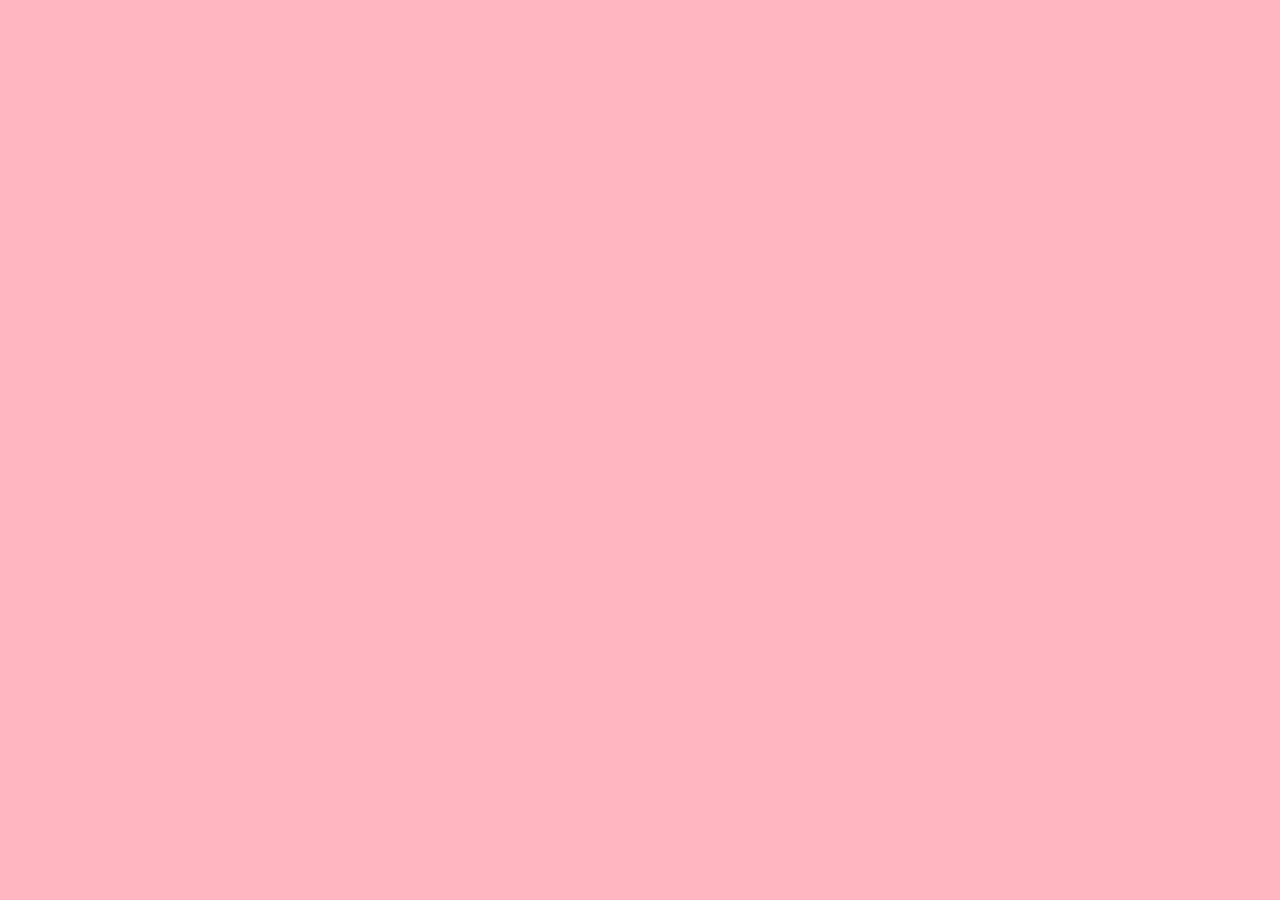
==== index.html @ c58190a9 "Update index.html" ====
<!DOCTYPE html>
<html lang="id">
<head>
  <meta charset="UTF-8">
  <title>For Nayla 💖</title>
  <link rel="stylesheet" href="style.css">
</head>
<body>

<audio id="bgm" src="audio/love.mp3" loop></audio>

<!-- SCENE 1 : FIREWORK -->
<section class="scene active">
  <div class="firework-container"></div>
</section>

<!-- SCENE 2 : PAINTBALL LOVE -->
<section class="scene">
  <div class="paintball-container">
    <div class="love-text">Nayla</div>
  </div>
</section>

<!-- SCENE 3 : CARRIAGE -->
<section class="scene scene-carriage">
  <svg class="carriage-svg" viewBox="0 0 400 200">
    <!-- BODY -->
    <path d="M80 110 Q200 40 320 110 Z" fill="#ffb6c1"/>
    <rect x="130" y="60" width="140" height="60" rx="30" fill="#ffd1dc"/>

    <!-- ROOF -->
    <path d="M140 60 Q200 20 260 60" fill="none" stroke="#ff69b4" stroke-width="6"/>

    <!-- WHEELS -->
    <g class="wheel" transform="translate(130 130)">
      <circle r="22" fill="#333"/>
    </g>
    <g class="wheel" transform="translate(270 130)">
      <circle r="22" fill="#333"/>
    </g>
  </svg>

  <button id="nextBtn">Lanjut 💖</button>
</section>

<!-- SCENE 4 : CINDERELLA -->
<section class="scene scene-cinderella">
  <sript src="assets/img/cinderella.png"></sript>
  <h2>Alo pacar kandung</h2>
  <p>Jjr ak kangen, hmm alay gpp kan?</p>
</section>

<script src="js/script.js"></script>
</body>
</html>
---- style.css ----
* { margin:0; padding:0; box-sizing:border-box; font-family:Segoe UI,sans-serif; }

body { background:black; overflow:hidden; }

.scene {
  position:absolute;
  inset:0;
  display:none;
  justify-content:center;
  align-items:center;
}

.scene.active { display:flex; }

/* FIREWORK */
.firework-container { width:100%; height:100%; position:relative; }

.rocket {
  position:absolute;
  width:4px;
  height:20px;
  background:white;
  bottom:0;
  animation: launch 1.2s ease-out forwards;
}

@keyframes launch {
  to { transform: translateY(-400px); opacity:0; }
}

.particle {
  position:absolute;
  width:6px;
  height:6px;
  background:pink;
  border-radius:50%;
  animation: explode 1.5s forwards;
}

@keyframes explode {
  to {
    transform: rotate(var(--angle)) translateX(var(--distance));
    opacity:0;
  }
}

/* PAINTBALL LOVE */
.scene:nth-child(2) { background:#ffb6c1; }

.paintball-container {
  width:300px;
  height:300px;
  position:relative;
}

.ball {
  position:absolute;
  width:10px;
  height:10px;
  background:white;
  border-radius:50%;
  top:0;
  animation: drop .4s forwards;
}

@keyframes drop {
  to { transform: translateY(var(--drop)); }
}

.paint {
  position:absolute;
  width:20px;
  height:20px;
  background:hotpink;
  border-radius:50%;
  opacity:0;
  transform:scale(.3);
  transition:.8s;
}

.paint.show {
  opacity:1;
  transform:scale(1);
}

.love-text {
  position:absolute;
  top:50%;
  left:50%;
  transform:translate(-50%,-50%);
  font-size:28px;
  font-weight:bold;
  color:white;
  opacity:0;
  transition:1.5s;
}

/* CARRIAGE */
.scene-carriage { flex-direction:column; background:#ffe4ec; }

.carriage-svg {
  width:320px;
  animation: move 3s ease-in-out infinite alternate;
}

@keyframes move {
  from { transform:translateX(-30px); }
  to { transform:translateX(30px); }
}

.wheel {
  transform-box: fill-box;
  transform-origin: center;
  animation: spin 1s linear infinite;
}

@keyframes spin { to { transform:rotate(360deg); } }

#nextBtn {
  margin-top:20px;
  padding:10px 25px;
  border:none;
  background:#ff69b4;
  color:white;
  font-size:16px;
  border-radius:20px;
  cursor:pointer;
}

/* FINAL */
.scene-cinderella {
  background:#ffe4ec;
  flex-direction:column;
  text-align:center;
}
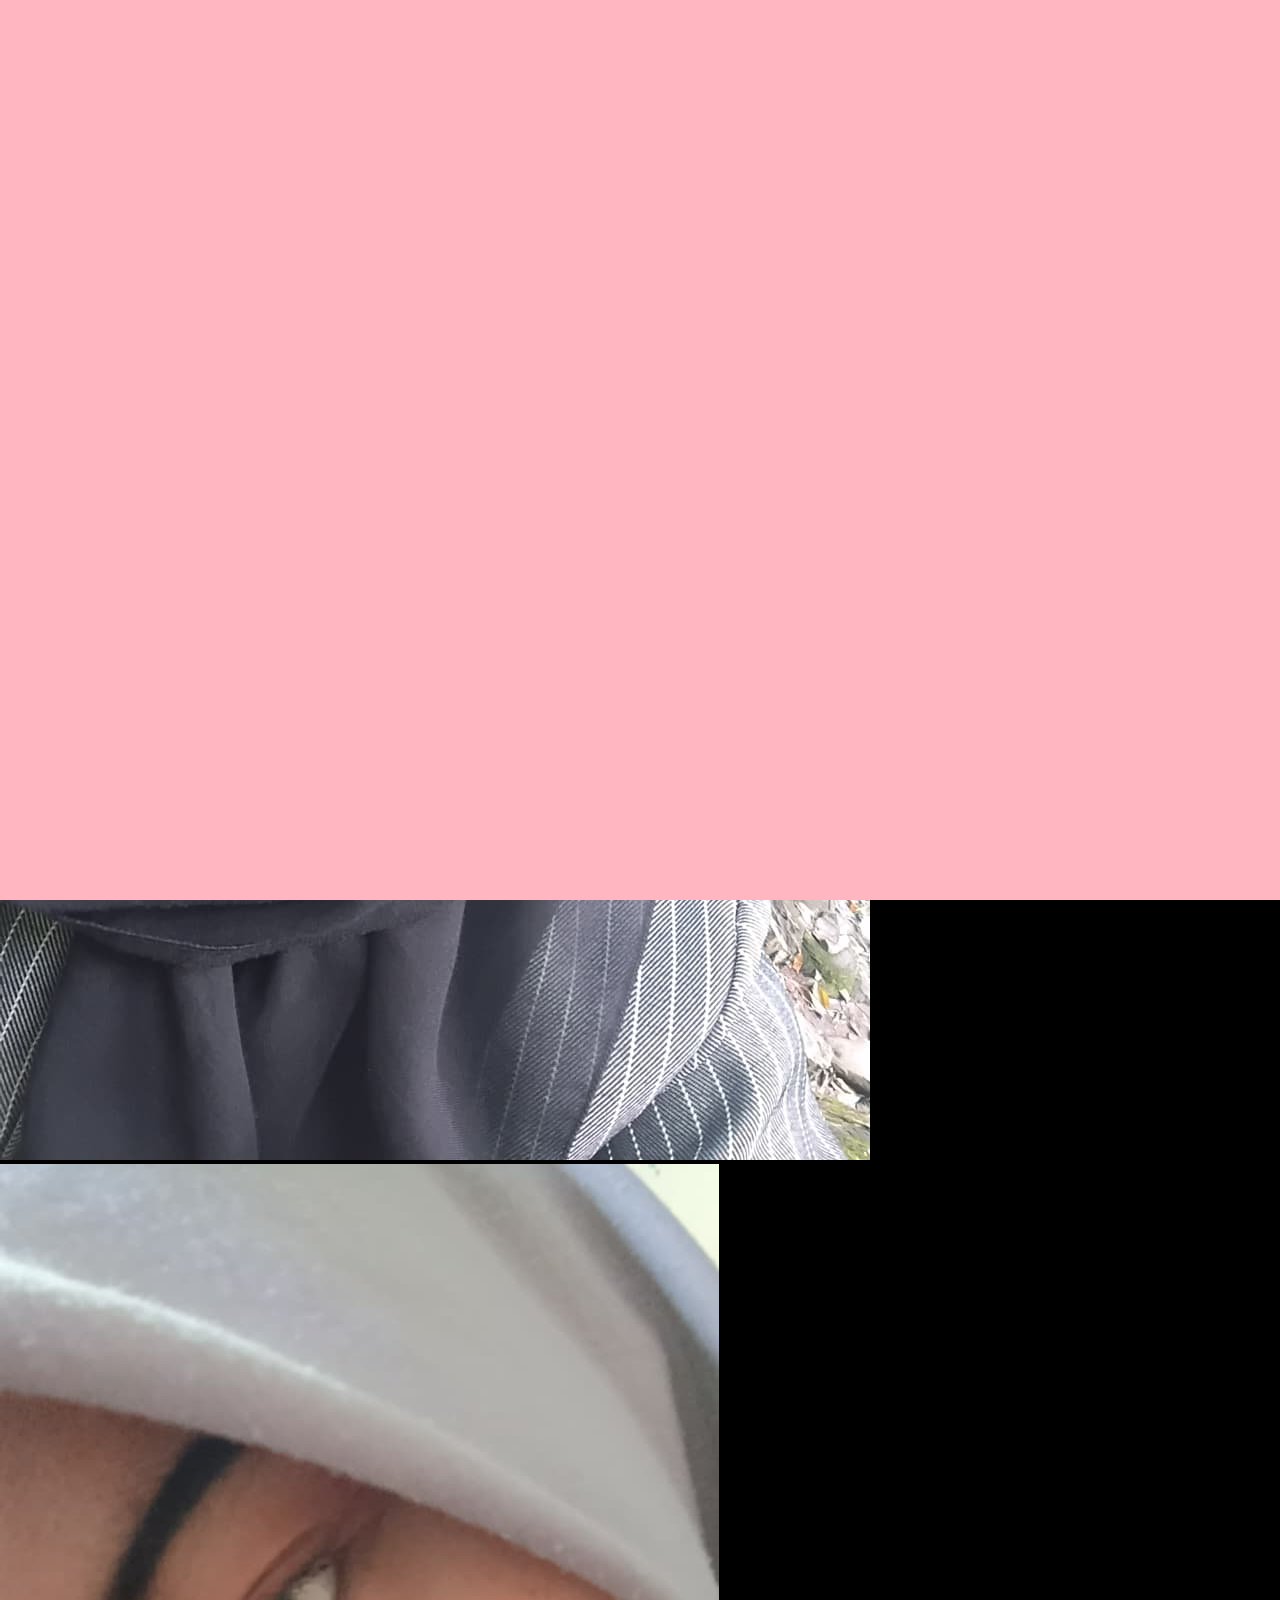
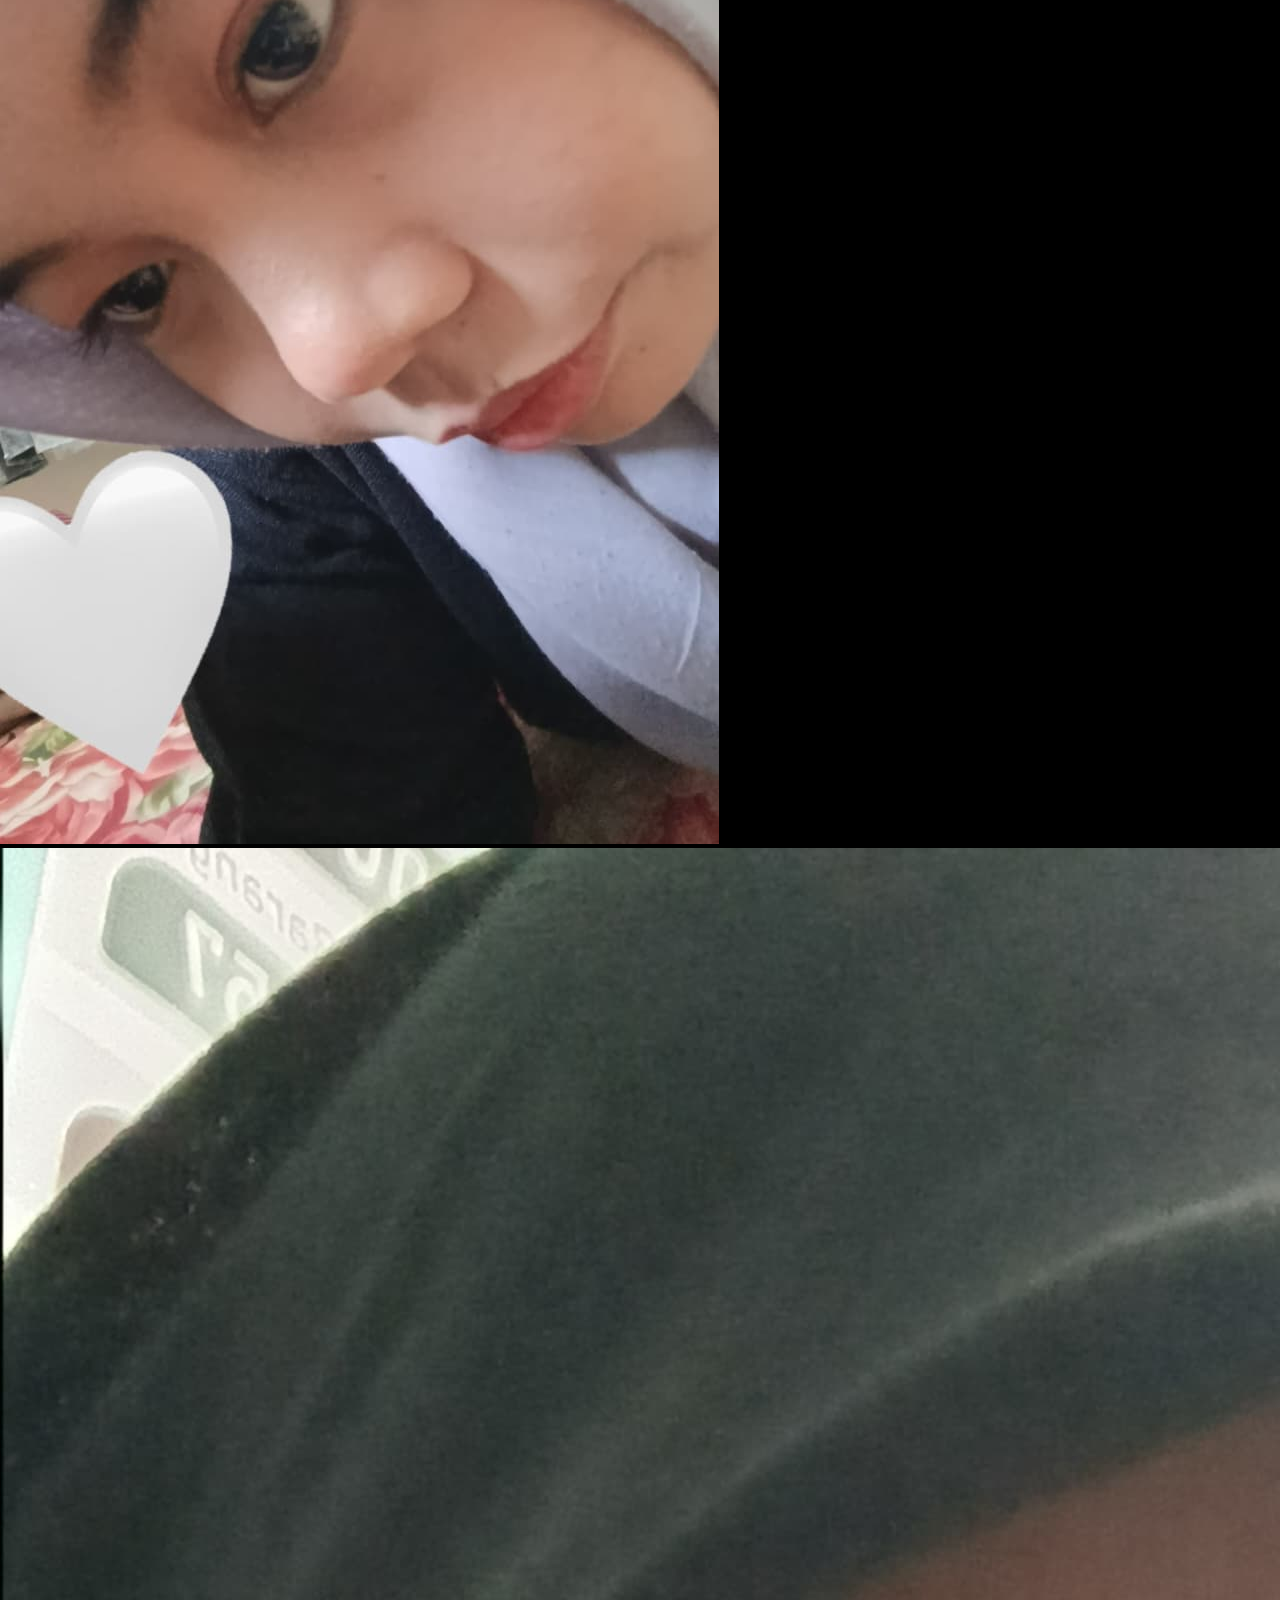
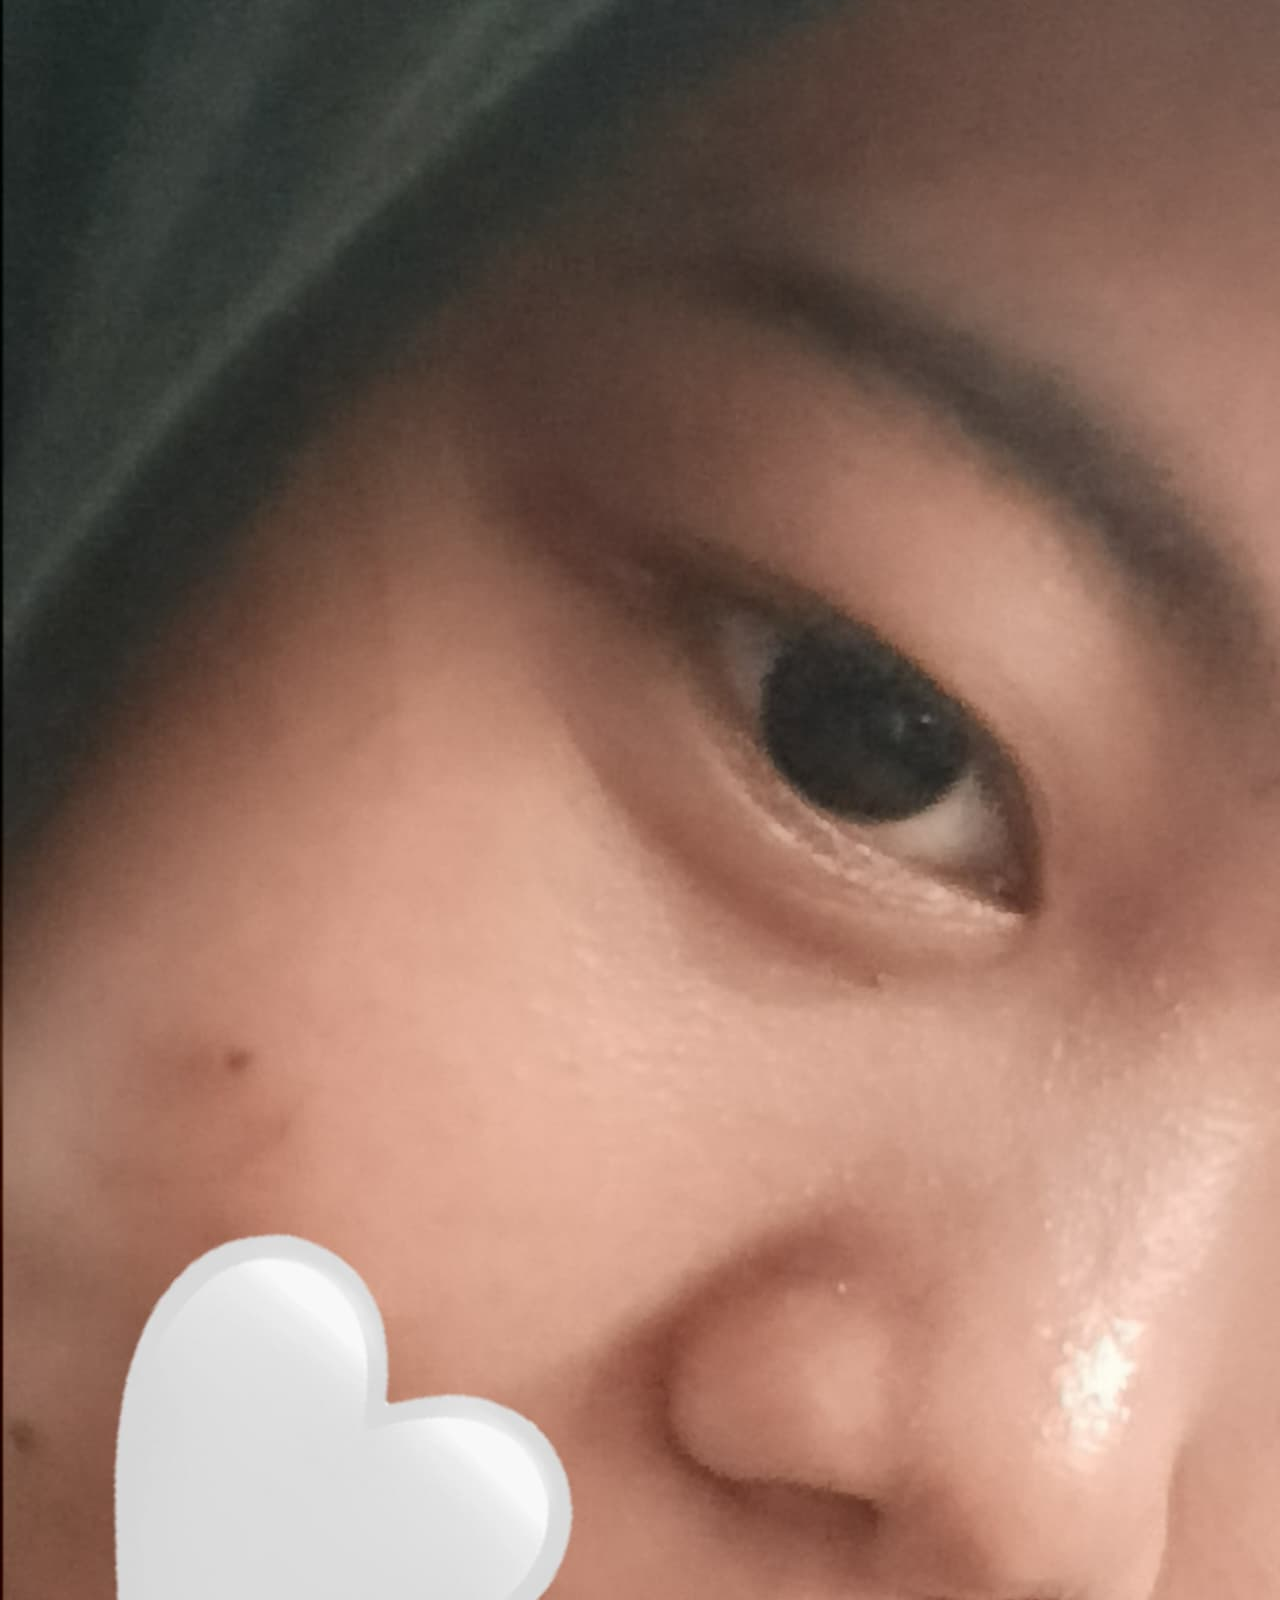
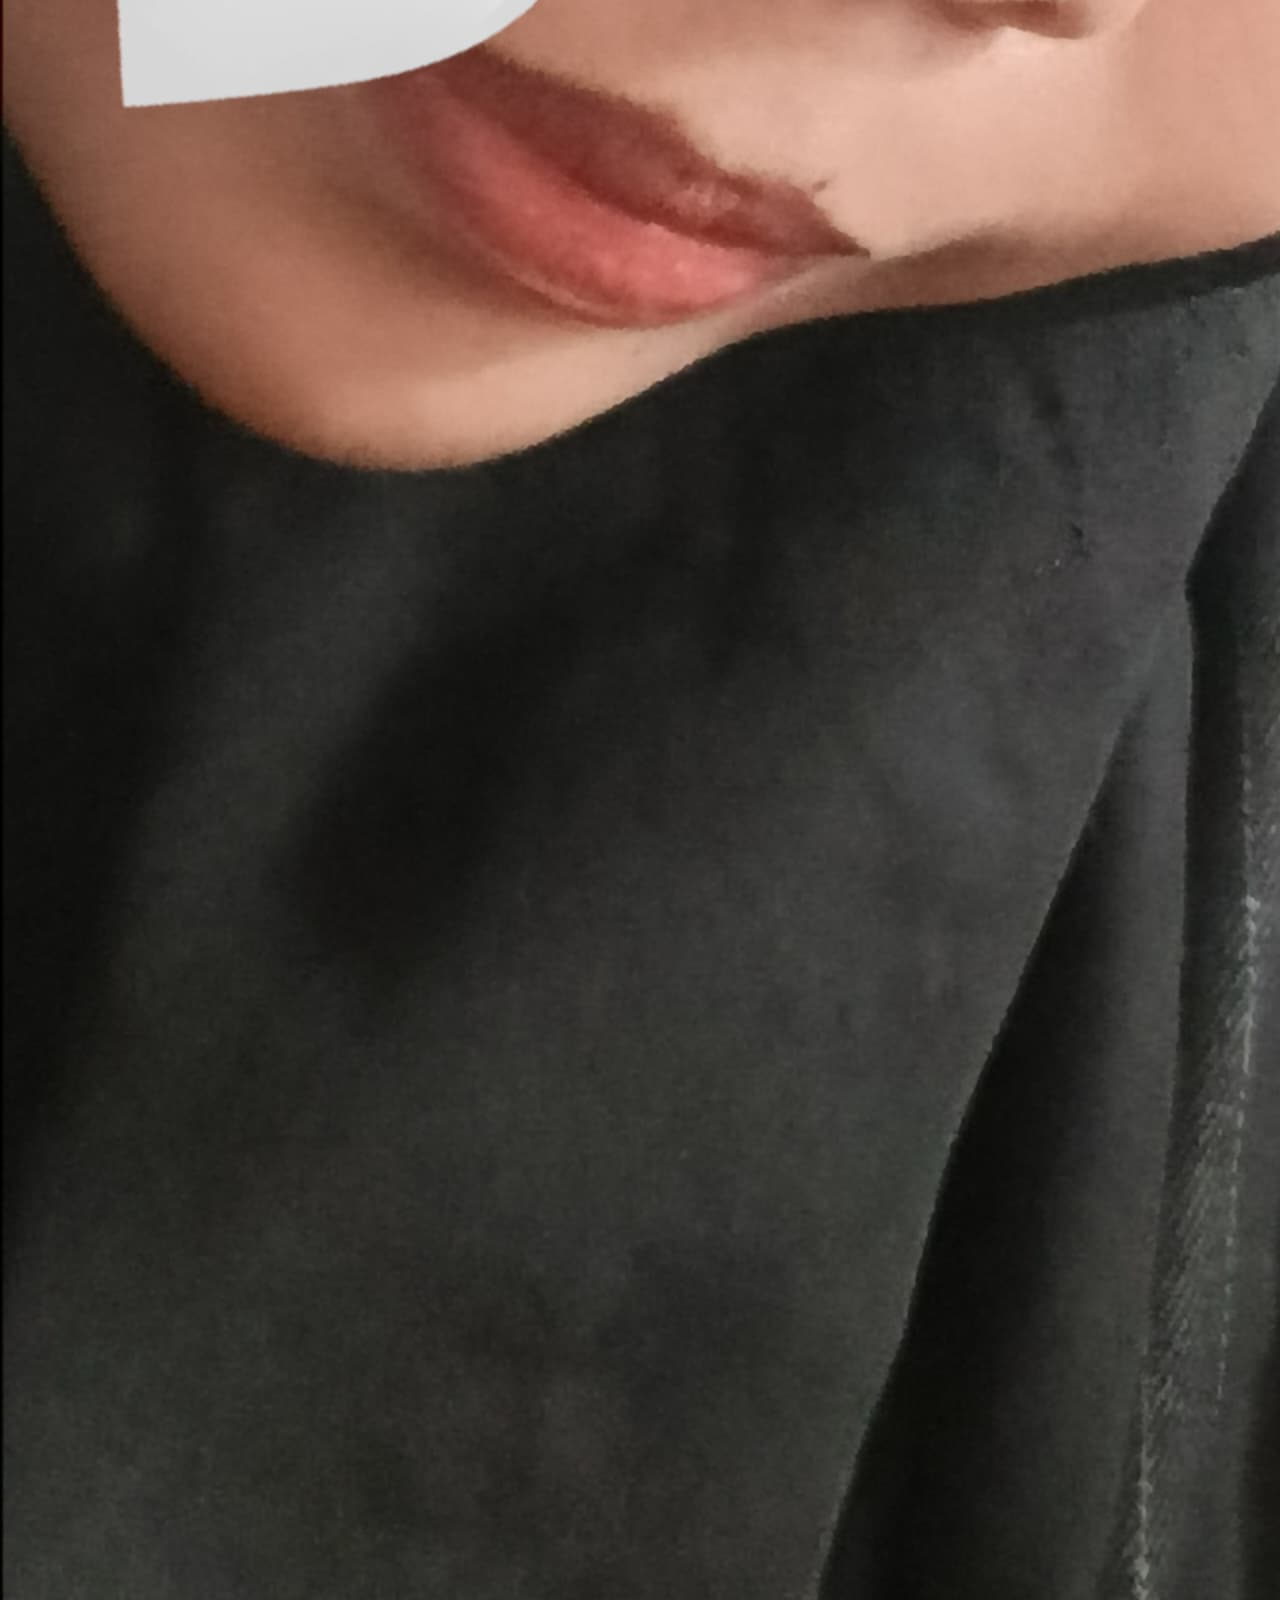
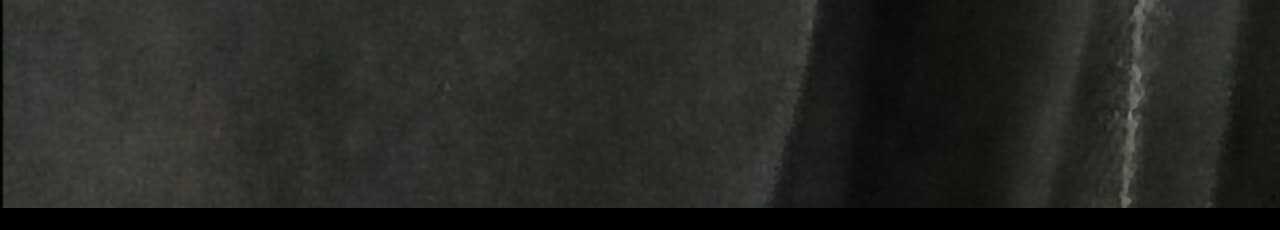
==== commit 39382054: "Update index.html" ====
--- a/index.html
+++ b/index.html
@@ -45,11 +45,19 @@
 
 <!-- SCENE 4 : CINDERELLA -->
 <section class="scene scene-cinderella">
-  <sript src="assets/img/cinderella.png"></sript>
+  <img src="assets/img/cinderella.png" class="cinderella">
   <h2>Alo pacar kandung</h2>
   <p>Jjr ak kangen, hmm alay gpp kan?</p>
+</section>
+  <div class="frames">
+      <img src="assets/img/frame1.jpg">
+      <img src="assets/img/frame2.jpg">
+      <img src="assets/img/frame3.jpg">
+    </div>
+  </div>
 </section>
 
 <script src="js/script.js"></script>
 </body>
 </html>
+=
--- a/style.css
+++ b/style.css
@@ -13,34 +13,53 @@
 .scene.active { display:flex; }
 
 /* FIREWORK */
-.firework-container { width:100%; height:100%; position:relative; }
+#scene-firework {
+  background: black;
+}
 
+.firework-container {
+  position: relative;
+  width: 100%;
+  height: 100%;
+}
+
+/* ROCKET */
 .rocket {
-  position:absolute;
-  width:4px;
-  height:20px;
-  background:white;
-  bottom:0;
+  position: absolute;
+  width: 4px;
+  height: 20px;
+  background: white;
+  left: 50%;
+  bottom: 0;
+  transform: translateX(-50%);
   animation: launch 1.2s ease-out forwards;
 }
 
 @keyframes launch {
-  to { transform: translateY(-400px); opacity:0; }
+  to {
+    transform: translate(-50%, -400px);
+    opacity: 0;
+  }
 }
 
+/* PARTICLE */
 .particle {
-  position:absolute;
-  width:6px;
-  height:6px;
-  background:pink;
-  border-radius:50%;
-  animation: explode 1.5s forwards;
+  position: absolute;
+  width: 6px;
+  height: 6px;
+  background: pink;
+  border-radius: 50%;
+  animation: explode 1.5s ease-out forwards;
 }
 
 @keyframes explode {
+  from {
+    transform: rotate(var(--angle)) translateX(0);
+    opacity: 1;
+  }
   to {
     transform: rotate(var(--angle)) translateX(var(--distance));
-    opacity:0;
+    opacity: 0;
   }
 }
 
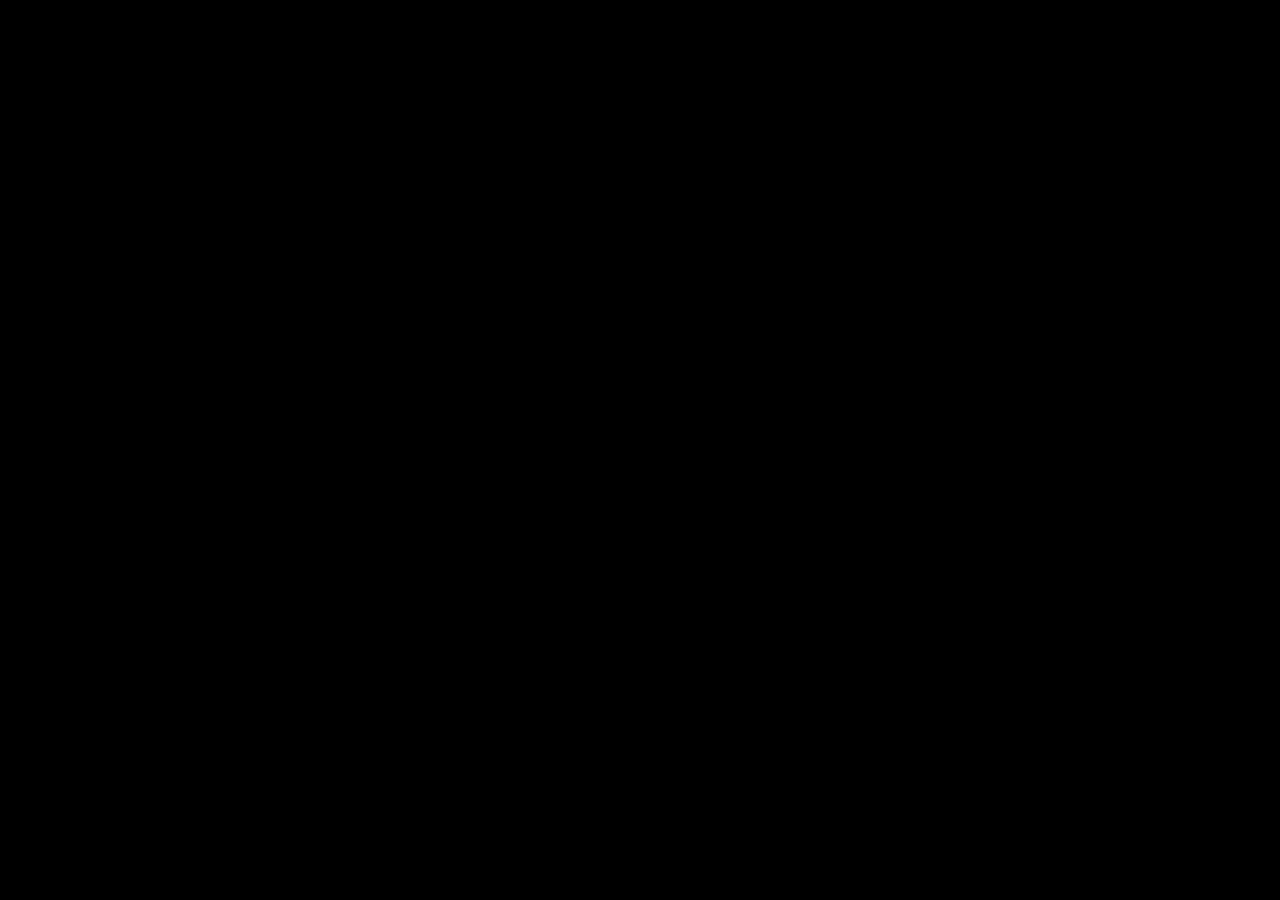
==== commit cd1bd992: "Update index.html" ====
--- a/index.html
+++ b/index.html
@@ -2,36 +2,32 @@
 <html lang="id">
 <head>
   <meta charset="UTF-8">
-  <title>For Nayla 💖</title>
+  <title>For Nayla</title>
   <link rel="stylesheet" href="style.css">
 </head>
-<body>
+<body class="grayscale">
 
 <audio id="bgm" src="audio/love.mp3" loop></audio>
 
 <!-- SCENE 1 : FIREWORK -->
-<section class="scene active">
+<section class="scene active" id="scene-firework">
   <div class="firework-container"></div>
 </section>
 
 <!-- SCENE 2 : PAINTBALL LOVE -->
-<section class="scene">
+<section class="scene" id="scene-paintball">
   <div class="paintball-container">
     <div class="love-text">Nayla</div>
   </div>
 </section>
 
 <!-- SCENE 3 : CARRIAGE -->
-<section class="scene scene-carriage">
+<section class="scene scene-carriage" id="scene-carriage">
   <svg class="carriage-svg" viewBox="0 0 400 200">
-    <!-- BODY -->
     <path d="M80 110 Q200 40 320 110 Z" fill="#ffb6c1"/>
     <rect x="130" y="60" width="140" height="60" rx="30" fill="#ffd1dc"/>
-
-    <!-- ROOF -->
     <path d="M140 60 Q200 20 260 60" fill="none" stroke="#ff69b4" stroke-width="6"/>
 
-    <!-- WHEELS -->
     <g class="wheel" transform="translate(130 130)">
       <circle r="22" fill="#333"/>
     </g>
@@ -43,21 +39,20 @@
   <button id="nextBtn">Lanjut 💖</button>
 </section>
 
-<!-- SCENE 4 : CINDERELLA -->
-<section class="scene scene-cinderella">
+<!-- SCENE 4 : FINAL -->
+<section class="scene scene-final" id="scene-final">
   <img src="assets/img/cinderella.png" class="cinderella">
+
   <h2>Alo pacar kandung</h2>
-  <p>Jjr ak kangen, hmm alay gpp kan?</p>
-</section>
+  <p>Jjr ak kangen, alay dikit gppkan </p>
+
   <div class="frames">
-      <img src="assets/img/frame1.jpg">
-      <img src="assets/img/frame2.jpg">
-      <img src="assets/img/frame3.jpg">
-    </div>
+    <div class="frame"><img src="assets/img/frame1.jpg"></div>
+    <div class="frame"><img src="assets/img/frame2.jpg"></div>
+    <div class="frame"><img src="assets/img/frame3.jpg"></div>
   </div>
 </section>
 
 <script src="js/script.js"></script>
 </body>
 </html>
-=
--- a/style.css
+++ b/style.css
@@ -1,6 +1,14 @@
 * { margin:0; padding:0; box-sizing:border-box; font-family:Segoe UI,sans-serif; }
 
-body { background:black; overflow:hidden; }
+body {
+  background:black;
+  overflow:hidden;
+  transition:2s;
+}
+
+body.grayscale {
+  filter: grayscale(100%);
+}
 
 .scene {
   position:absolute;
@@ -13,58 +21,41 @@
 .scene.active { display:flex; }
 
 /* FIREWORK */
-#scene-firework {
-  background: black;
+.firework-container {
+  width:100%;
+  height:100%;
+  position:relative;
 }
 
-.firework-container {
-  position: relative;
-  width: 100%;
-  height: 100%;
-}
-
-/* ROCKET */
 .rocket {
-  position: absolute;
-  width: 4px;
-  height: 20px;
-  background: white;
-  left: 50%;
-  bottom: 0;
-  transform: translateX(-50%);
-  animation: launch 1.2s ease-out forwards;
+  position:absolute;
+  width:4px;
+  height:20px;
+  background:white;
+  bottom:0;
+  animation:launch 1.2s ease-out forwards;
 }
 
 @keyframes launch {
-  to {
-    transform: translate(-50%, -400px);
-    opacity: 0;
-  }
+  to { transform:translateY(-400px); opacity:0; }
 }
 
-/* PARTICLE */
 .particle {
-  position: absolute;
-  width: 6px;
-  height: 6px;
-  background: pink;
-  border-radius: 50%;
-  animation: explode 1.5s ease-out forwards;
+  position:absolute;
+  width:6px;
+  height:6px;
+  background:hotpink;
+  border-radius:50%;
+  animation:explode 1.5s forwards;
 }
 
 @keyframes explode {
-  from {
-    transform: rotate(var(--angle)) translateX(0);
-    opacity: 1;
-  }
-  to {
-    transform: rotate(var(--angle)) translateX(var(--distance));
-    opacity: 0;
-  }
+  from { transform:rotate(var(--a)) translateX(0); }
+  to { transform:rotate(var(--a)) translateX(var(--d)); opacity:0; }
 }
 
-/* PAINTBALL LOVE */
-.scene:nth-child(2) { background:#ffb6c1; }
+/* PAINTBALL */
+#scene-paintball { background:#111; }
 
 .paintball-container {
   width:300px;
@@ -78,12 +69,11 @@
   height:10px;
   background:white;
   border-radius:50%;
-  top:0;
-  animation: drop .4s forwards;
+  animation:drop .4s forwards;
 }
 
 @keyframes drop {
-  to { transform: translateY(var(--drop)); }
+  to { transform:translateY(var(--y)); }
 }
 
 .paint {
@@ -104,36 +94,40 @@
 
 .love-text {
   position:absolute;
-  top:50%;
-  left:50%;
-  transform:translate(-50%,-50%);
-  font-size:28px;
-  font-weight:bold;
+  inset:0;
+  display:flex;
+  justify-content:center;
+  align-items:center;
+  font-size:30px;
   color:white;
   opacity:0;
   transition:1.5s;
 }
 
 /* CARRIAGE */
-.scene-carriage { flex-direction:column; background:#ffe4ec; }
+.scene-carriage {
+  flex-direction:column;
+  background:#ffe4ec;
+}
 
 .carriage-svg {
   width:320px;
-  animation: move 3s ease-in-out infinite alternate;
+  animation:float 3s ease-in-out infinite alternate;
 }
 
-@keyframes move {
+@keyframes float {
   from { transform:translateX(-30px); }
   to { transform:translateX(30px); }
 }
 
 .wheel {
-  transform-box: fill-box;
-  transform-origin: center;
-  animation: spin 1s linear infinite;
+  transform-origin:center;
+  animation:spin 1s linear infinite;
 }
 
-@keyframes spin { to { transform:rotate(360deg); } }
+@keyframes spin {
+  to { transform:rotate(360deg); }
+}
 
 #nextBtn {
   margin-top:20px;
@@ -141,14 +135,36 @@
   border:none;
   background:#ff69b4;
   color:white;
-  font-size:16px;
   border-radius:20px;
-  cursor:pointer;
 }
 
 /* FINAL */
-.scene-cinderella {
+.scene-final {
   background:#ffe4ec;
   flex-direction:column;
   text-align:center;
 }
+
+.frames {
+  display:flex;
+  gap:12px;
+  margin-top:15px;
+}
+
+.frame {
+  position:relative;
+  width:70px;
+}
+
+.frame::before {
+  content:"📌";
+  position:absolute;
+  top:-10px;
+  left:50%;
+  transform:translateX(-50%);
+}
+
+.frame img {
+  width:100%;
+  border-radius:6px;
+}
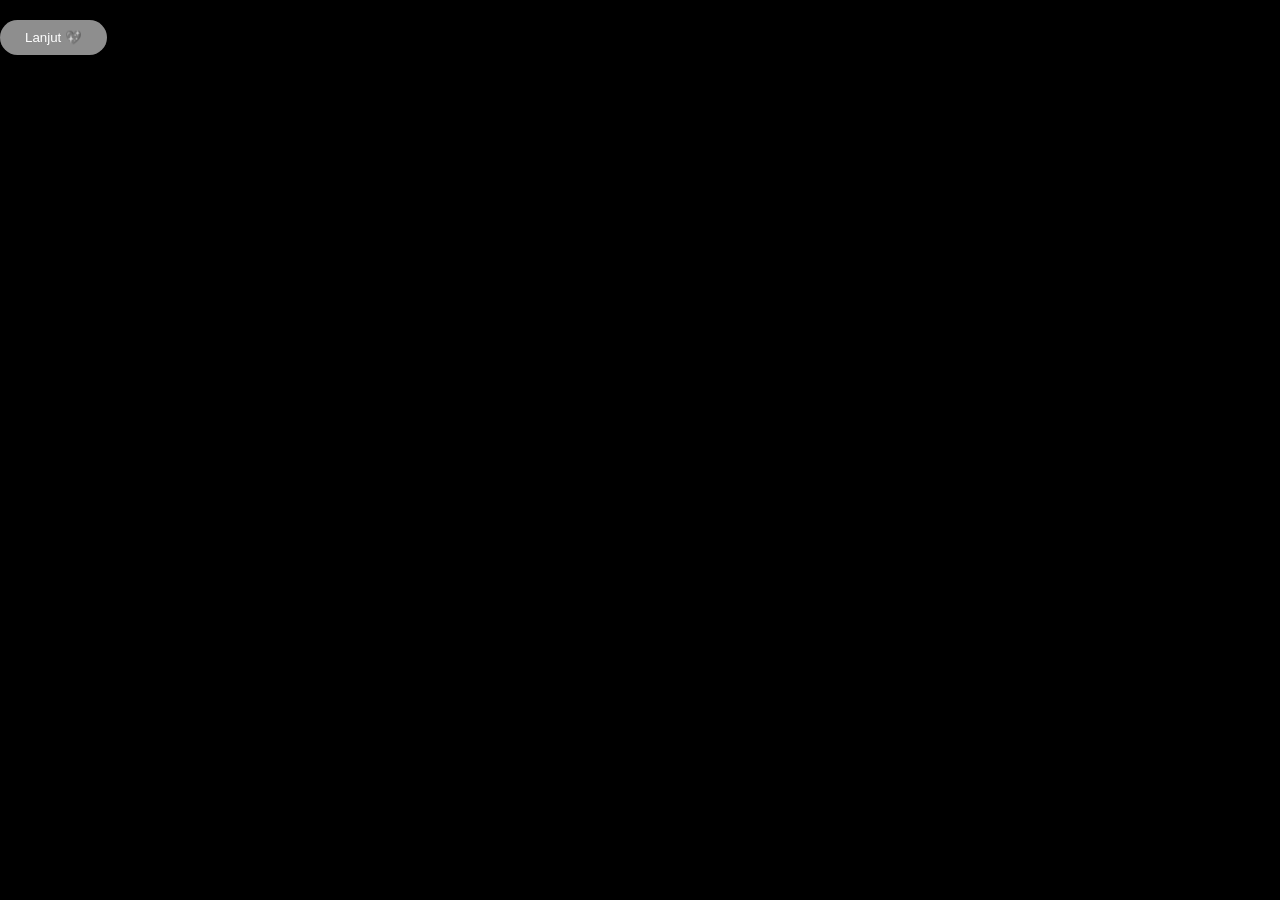
==== commit ffbab5ee: "Update index.html" ====
--- a/index.html
+++ b/index.html
@@ -14,7 +14,7 @@
   <div class="firework-container"></div>
 </section>
 
-<!-- SCENE 2 : PAINTBALL LOVE -->
+<!-- SCENE 2 : PAINTBALL -->
 <section class="scene" id="scene-paintball">
   <div class="paintball-container">
     <div class="love-text">Nayla</div>
@@ -23,18 +23,16 @@
 
 <!-- SCENE 3 : CARRIAGE -->
 <section class="scene scene-carriage" id="scene-carriage">
-  <svg class="carriage-svg" viewBox="0 0 400 200">
-    <path d="M80 110 Q200 40 320 110 Z" fill="#ffb6c1"/>
-    <rect x="130" y="60" width="140" height="60" rx="30" fill="#ffd1dc"/>
-    <path d="M140 60 Q200 20 260 60" fill="none" stroke="#ff69b4" stroke-width="6"/>
 
-    <g class="wheel" transform="translate(130 130)">
-      <circle r="22" fill="#333"/>
-    </g>
-    <g class="wheel" transform="translate(270 130)">
-      <circle r="22" fill="#333"/>
-    </g>
-  </svg>
+  <div class="carriage-wrapper">
+    <img src="assets/img/carriage.png" class="carriage-img">
+
+    <div class="wheel wheel-left"></div>
+    <div class="wheel wheel-right"></div>
+  </div>
+
+  <button id="nextBtn">Lanjut 💖</button>
+</section>
 
   <button id="nextBtn">Lanjut 💖</button>
 </section>
@@ -43,8 +41,14 @@
 <section class="scene scene-final" id="scene-final">
   <img src="assets/img/cinderella.png" class="cinderella">
 
-  <h2>Alo pacar kandung</h2>
-  <p>Jjr ak kangen, alay dikit gppkan </p>
+  <div class="card">
+    <h2>Alo pacar kandung</h2>
+    <p>
+      Jjr ak kangen.<br>
+      alyy sih, tp gpp kn<br>
+      Buat kamu 🤍
+    </p>
+  </div>
 
   <div class="frames">
     <div class="frame"><img src="assets/img/frame1.jpg"></div>
--- a/style.css
+++ b/style.css
@@ -1,4 +1,9 @@
-* { margin:0; padding:0; box-sizing:border-box; font-family:Segoe UI,sans-serif; }
+* {
+  margin:0;
+  padding:0;
+  box-sizing:border-box;
+  font-family:Segoe UI,sans-serif;
+}
 
 body {
   background:black;
@@ -7,7 +12,7 @@
 }
 
 body.grayscale {
-  filter: grayscale(100%);
+  filter:grayscale(100%);
 }
 
 .scene {
@@ -18,26 +23,32 @@
   align-items:center;
 }
 
-.scene.active { display:flex; }
+.scene.active {
+  display:flex;
+}
 
 /* FIREWORK */
 .firework-container {
   width:100%;
   height:100%;
   position:relative;
+  z-index:5;
 }
 
 .rocket {
   position:absolute;
   width:4px;
-  height:20px;
+  height:22px;
   background:white;
   bottom:0;
-  animation:launch 1.2s ease-out forwards;
+  animation:launch 1.3s ease-out forwards;
 }
 
 @keyframes launch {
-  to { transform:translateY(-400px); opacity:0; }
+  to {
+    transform:translateY(-520px);
+    opacity:0;
+  }
 }
 
 .particle {
@@ -46,16 +57,23 @@
   height:6px;
   background:hotpink;
   border-radius:50%;
-  animation:explode 1.5s forwards;
+  animation:explode 1.5s ease-out forwards;
 }
 
 @keyframes explode {
-  from { transform:rotate(var(--a)) translateX(0); }
-  to { transform:rotate(var(--a)) translateX(var(--d)); opacity:0; }
+  from {
+    transform:rotate(var(--a)) translateX(0);
+  }
+  to {
+    transform:rotate(var(--a)) translateX(var(--d));
+    opacity:0;
+  }
 }
 
 /* PAINTBALL */
-#scene-paintball { background:#111; }
+#scene-paintball {
+  background:#111;
+}
 
 .paintball-container {
   width:300px;
@@ -73,7 +91,9 @@
 }
 
 @keyframes drop {
-  to { transform:translateY(var(--y)); }
+  to {
+    transform:translateY(var(--y));
+  }
 }
 
 .paint {
@@ -136,6 +156,7 @@
   background:#ff69b4;
   color:white;
   border-radius:20px;
+  cursor:pointer;
 }
 
 /* FINAL */
@@ -145,15 +166,40 @@
   text-align:center;
 }
 
+.cinderella {
+  width:140px;
+  margin-bottom:10px;
+}
+
+.card {
+  background:white;
+  padding:14px 18px;
+  border-radius:12px;
+  box-shadow:0 6px 15px rgba(0,0,0,.15);
+  width:220px;
+  margin-bottom:12px;
+}
+
+.card h2 {
+  font-size:16px;
+  color:#ff69b4;
+  margin-bottom:6px;
+}
+
+.card p {
+  font-size:13px;
+  color:#333;
+  line-height:1.4;
+}
+
 .frames {
   display:flex;
   gap:12px;
-  margin-top:15px;
 }
 
 .frame {
   position:relative;
-  width:70px;
+  width:60px;
 }
 
 .frame::before {
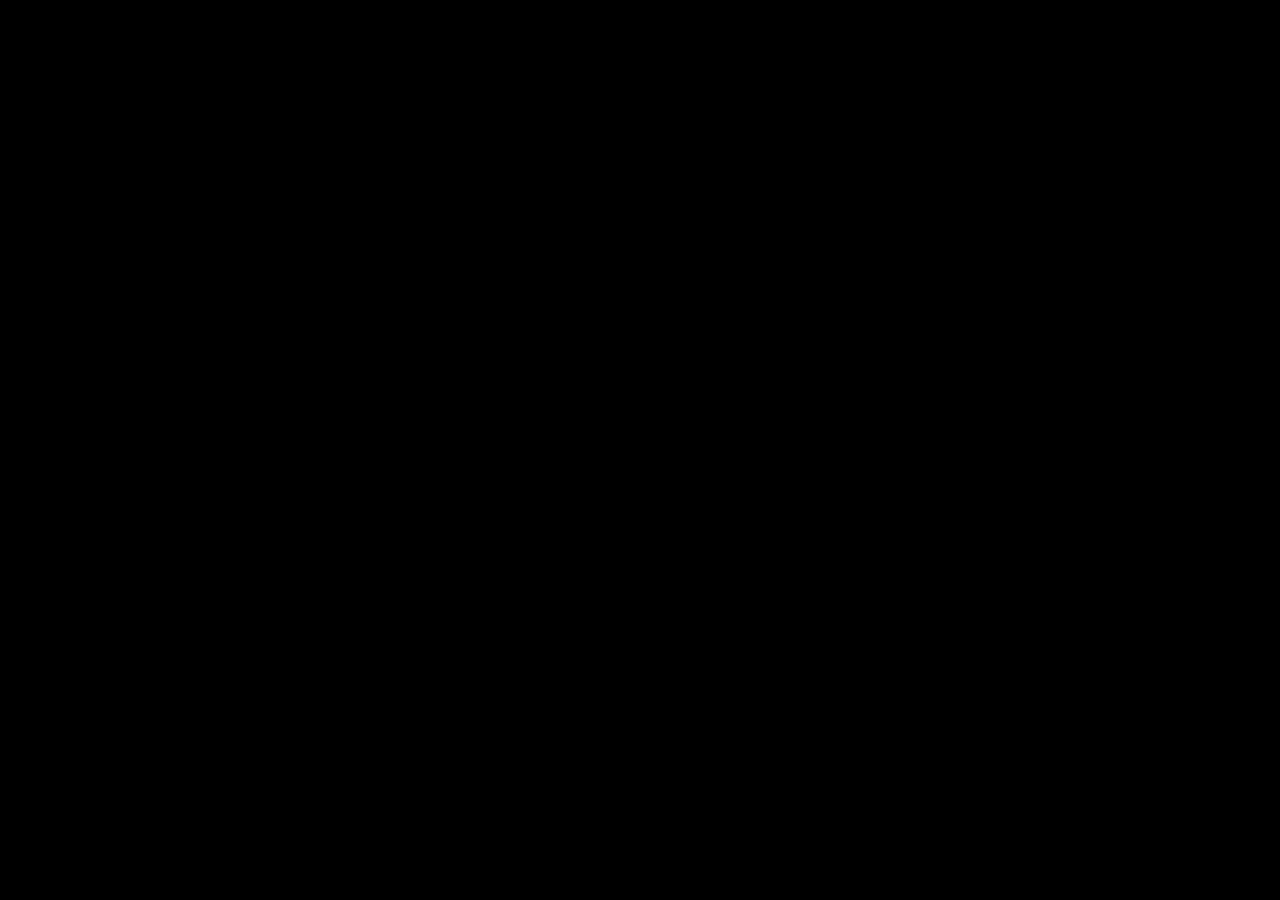
==== commit 1c400ba0: "Update index.html" ====
--- a/index.html
+++ b/index.html
@@ -25,14 +25,11 @@
 <section class="scene scene-carriage" id="scene-carriage">
 
   <div class="carriage-wrapper">
-    <img src="assets/img/carriage.png" class="carriage-img">
+    <img src="assets/img/carriagee.png" class="carriage-img">
 
     <div class="wheel wheel-left"></div>
     <div class="wheel wheel-right"></div>
   </div>
-
-  <button id="nextBtn">Lanjut 💖</button>
-</section>
 
   <button id="nextBtn">Lanjut 💖</button>
 </section>
